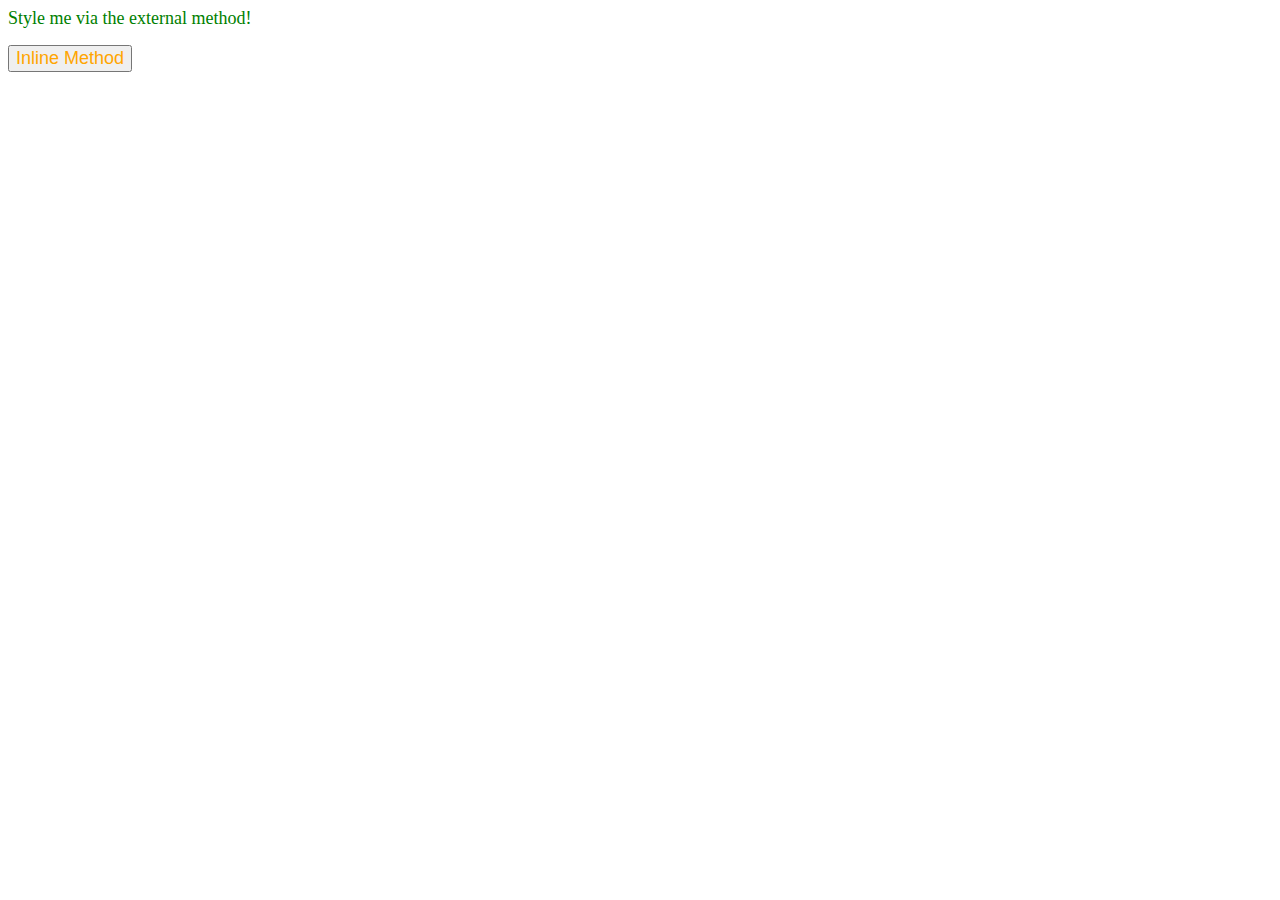
==== foundations/01-css-methods/index.html @ fc32cd11 "Update text appearance in index.html" ====
<!DOCTYPE html>
<html lang="en">
<head>
  <meta charset="UTF-8">
  <meta http-equiv="X-UA-Compatible" content="IE=edge">
  <meta name="viewport" content="width=device-width, initial-scale=1.0">
  <title>Methods for Adding CSS</title>
</head>
<body>
  <div>Style me via the external method!</div>
  <p>
    <style>
      div {
        color: green;
        font-size:18px;
      }
          I would like to be styled with the internal method, please.
    </style>
  </p>
  <button style="color: orange; font-size:18px">Inline Method</button>
</body>
</html>
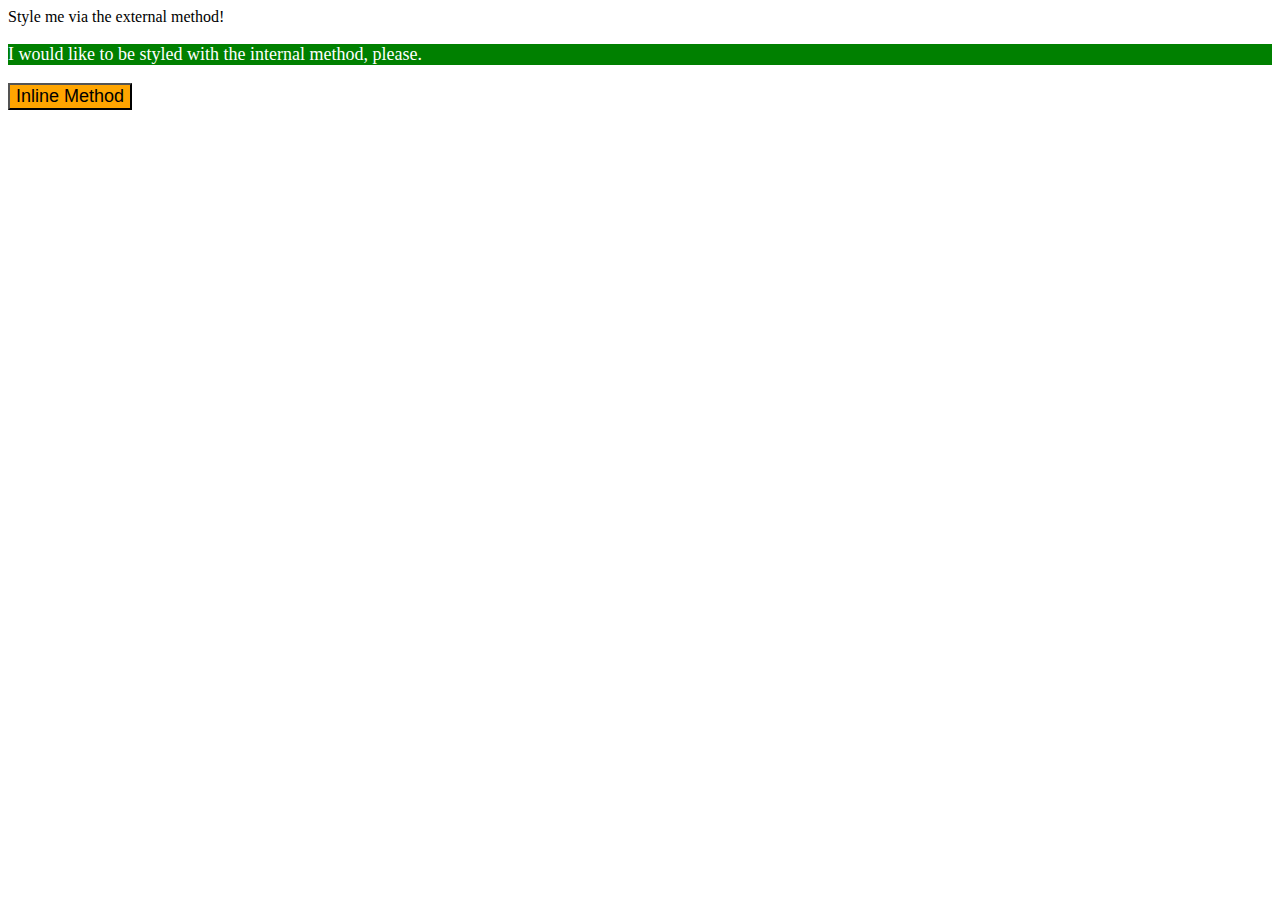
==== commit 231da48d: "Fix previous errors" ====
--- a/foundations/01-css-methods/index.html
+++ b/foundations/01-css-methods/index.html
@@ -1,6 +1,13 @@
 <!DOCTYPE html>
 <html lang="en">
 <head>
+    <style>
+        p {
+        color: white;
+        background-color: green;
+        font-size: 18px;
+        }
+    </style>
   <meta charset="UTF-8">
   <meta http-equiv="X-UA-Compatible" content="IE=edge">
   <meta name="viewport" content="width=device-width, initial-scale=1.0">
@@ -9,14 +16,8 @@
 <body>
   <div>Style me via the external method!</div>
   <p>
-    <style>
-      div {
-        color: green;
-        font-size:18px;
-      }
-          I would like to be styled with the internal method, please.
-    </style>
+    I would like to be styled with the internal method, please.
   </p>
-  <button style="color: orange; font-size:18px">Inline Method</button>
+  <button style="color: black; background-color: orange; font-size:18px">Inline Method</button>
 </body>
 </html>
